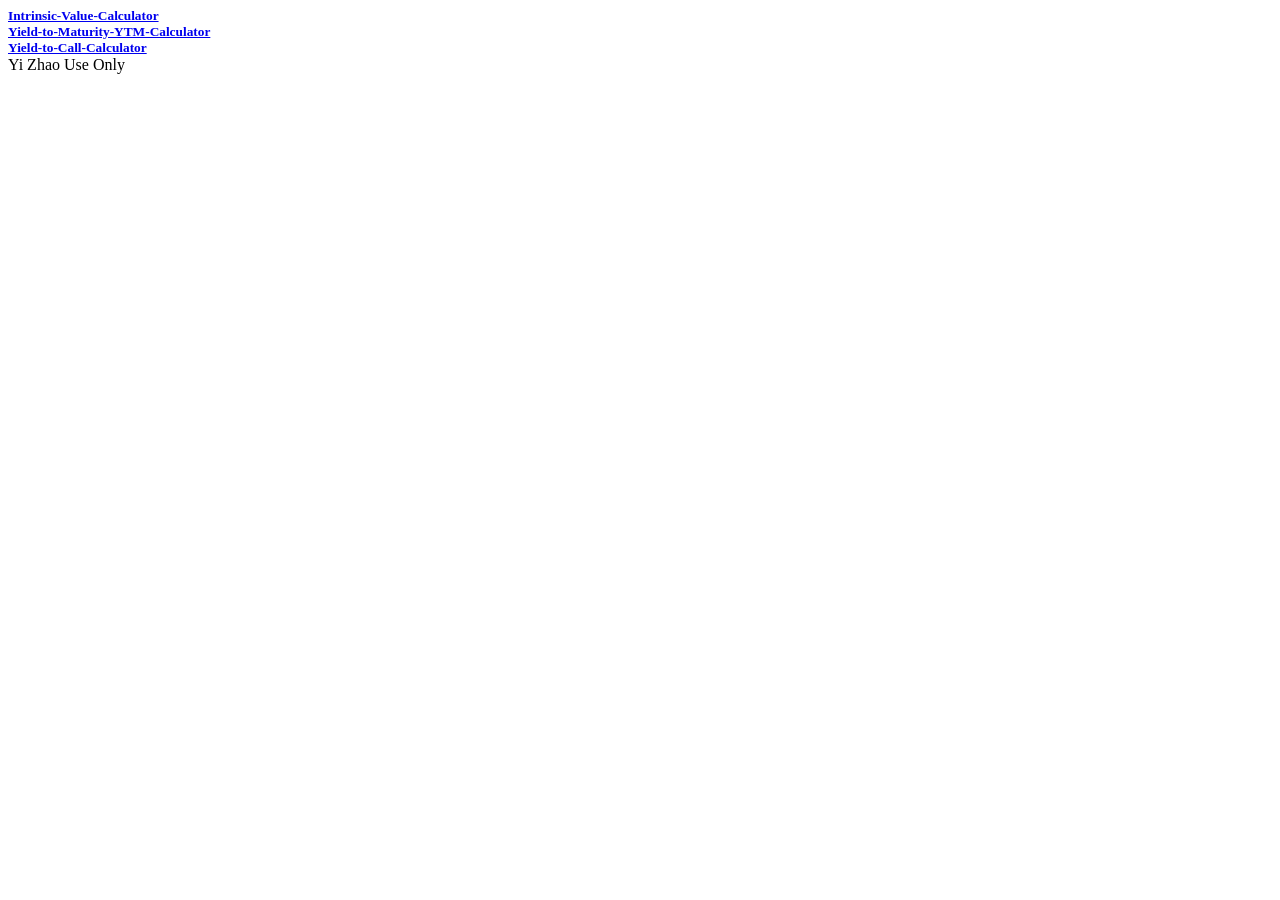
==== src/main/webapp/static/html/index.html @ a7db3206 "added Yield to Call" ====
<html ng-app="myApp" ng-app lang="en">
<head>
    <meta charset="utf-8">
    <style type="text/css">
        ul > li, a {
            cursor: pointer;
        }
    </style>
    <title>UI to do DB patch</title>
    <base href="/pdeui/">
</head>
<body>
<a id="fbtop"></a>
<div class="navbar navbar-default" id="navbar">
    <div class="container" id="navbar-container">
        <div class="navbar-header">
            <a href="adobe" class="navbar-brand">
                <small>
                    <b>Intrinsic-Value-Calculator</b>
                </small>
            </a>
        </div>

        <div class="navbar-header">
            <a href="dbm" class="navbar-brand">
                <small>
                    <b>Yield-to-Maturity-YTM-Calculator</b>
                </small>
            </a>
        </div>

        <div class="navbar-header">
            <a href="derive-conversion" class="navbar-brand">
                <small>
                    <b>Yield-to-Call-Calculator</b>
                </small>
            </a>
        </div>

        <div class="navbar-header pull-right" role="navigation">
            Yi Zhao Use Only
        </div>


        <!--<div class="form-actions">-->
        <!--<a href="register" class="btn btn-link">Register</a>-->
        <!--</div>-->
    </div>
</div>

<div>
    <div class="container">
        <br/>
        <br/>
        <div ng-view="" id="ng-view"></div>

    </div>
</div>

<link rel="stylesheet" href="webjars/bootstrap/3.3.6/css/bootstrap.css">
<script src="http://code.jquery.com/jquery-1.11.0.min.js"></script> <!-- add this one for "var restrictedPage = $.inArray" in index.html page -->
<script src="webjars/angularjs/1.5.2/angular.js"></script>
<script src="webjars/angularjs/1.5.2/angular-resource.js"></script>
<script src="webjars/angularjs/1.5.2/angular-route.js"></script>
<script src="webjars/angularjs/1.5.2/angular-cookies.js"></script>
<script src="webjars/angular-md5/0.1.8/angular-md5.js"></script>

<!--main-->
<script src="static/js/app.js"></script>

<!--Config-->
<script src="static/js/config/routeConfig.js"></script>

<!--services-->
<script src="static/js/service/pixelmapping/pixelmapping.service.js"></script>

<!--Controllers-->
<script src="static/js/controller/pixelmapping/adobe.controller.js"></script>
<script src="static/js/controller/pixelmapping/drive-conversion.controller.js"></script>
<script src="static/js/controller/pixelmapping/dbm.controller.js"></script>

</body>
</html>
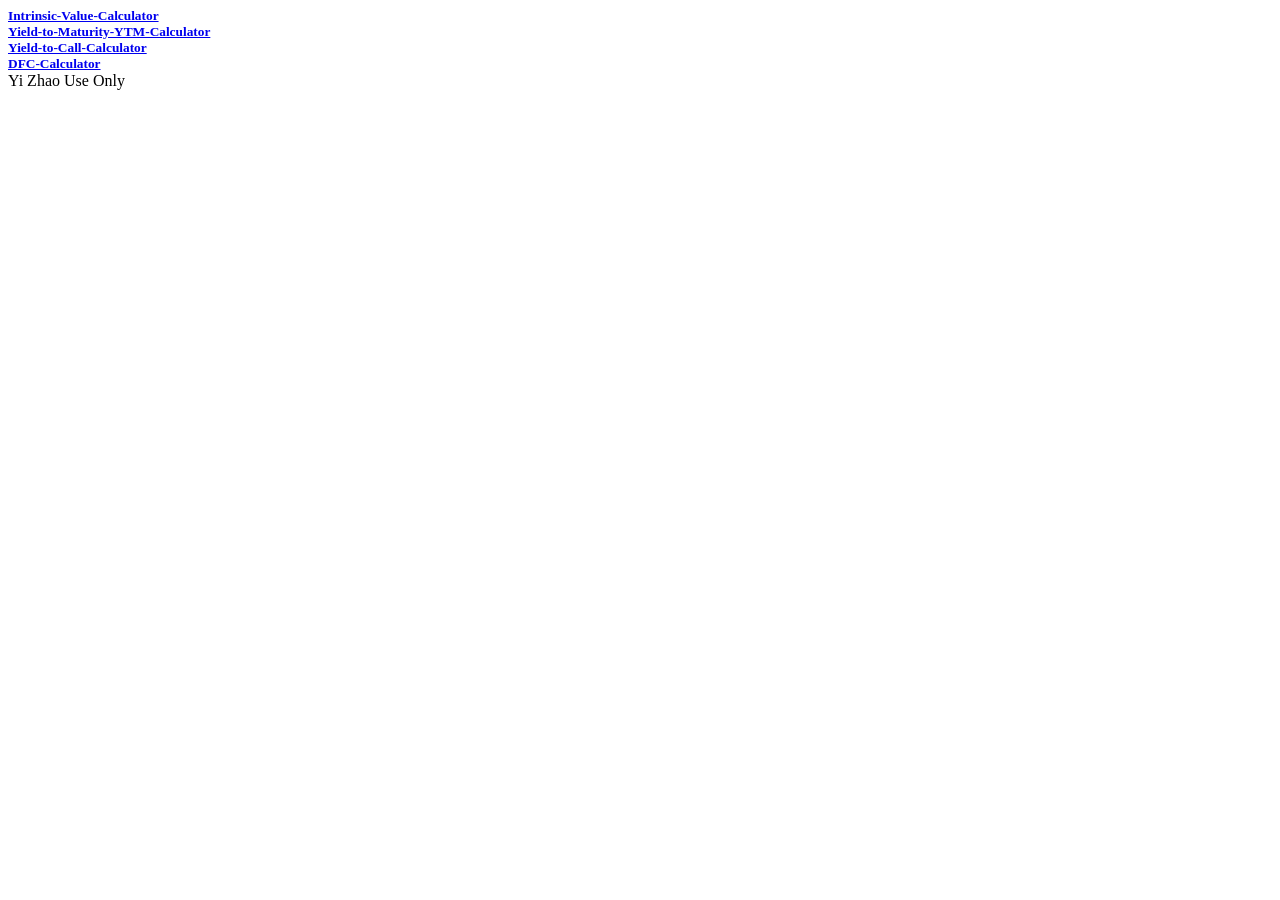
==== commit dd33e91e: "1" ====
--- a/src/main/webapp/static/html/index.html
+++ b/src/main/webapp/static/html/index.html
@@ -33,6 +33,14 @@
             <a href="derive-conversion" class="navbar-brand">
                 <small>
                     <b>Yield-to-Call-Calculator</b>
+                </small>
+            </a>
+        </div>
+
+        <div class="navbar-header">
+            <a href="dfc-calculator" class="navbar-brand">
+                <small>
+                    <b>DFC-Calculator</b>
                 </small>
             </a>
         </div>
@@ -78,6 +86,7 @@
 <script src="static/js/controller/pixelmapping/adobe.controller.js"></script>
 <script src="static/js/controller/pixelmapping/drive-conversion.controller.js"></script>
 <script src="static/js/controller/pixelmapping/dbm.controller.js"></script>
+<script src="static/js/controller/pixelmapping/dcf.calculator.controller.js"></script>
 
 </body>
 </html>
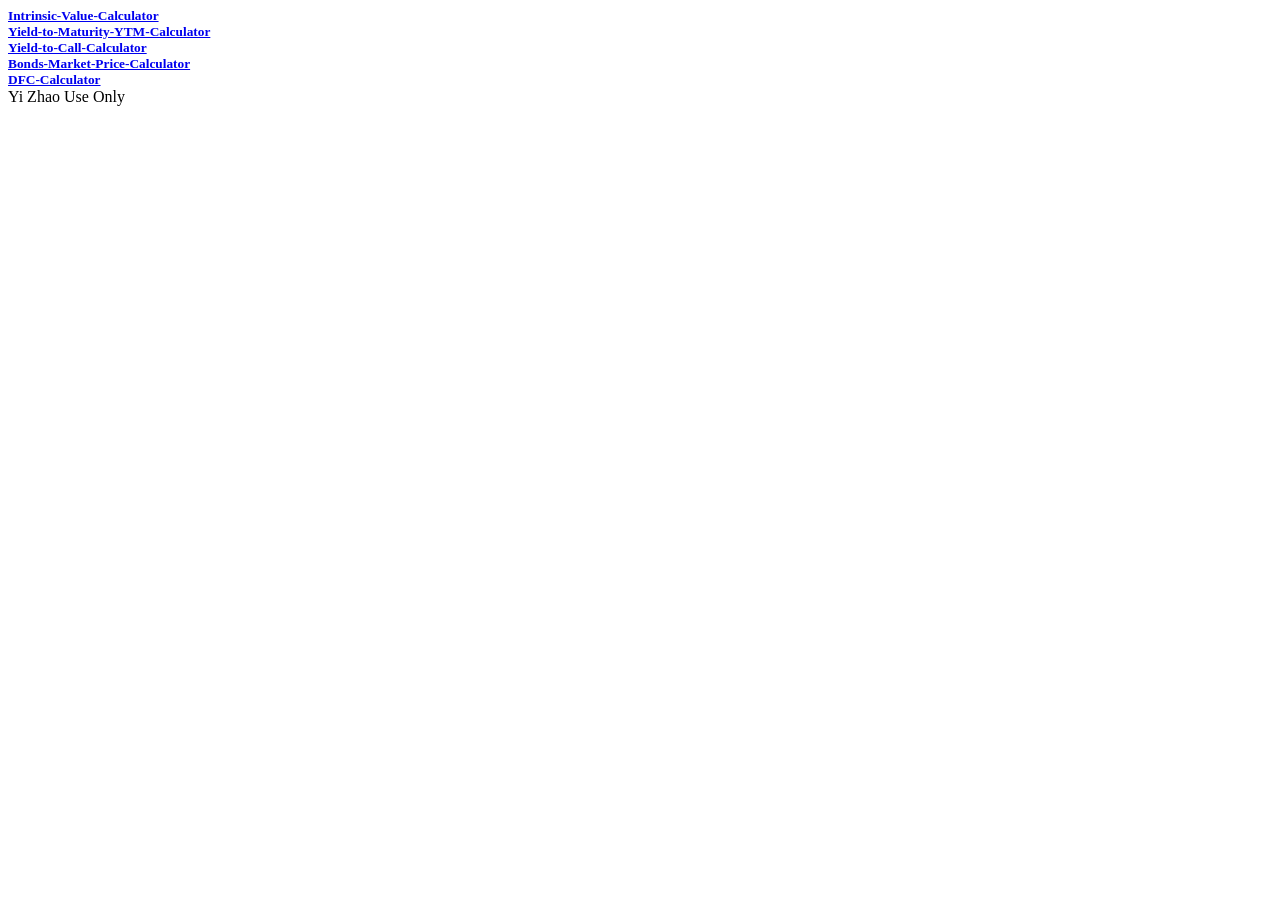
==== commit fb236568: "bondsMarketPriceCalculator" ====
--- a/src/main/webapp/static/html/index.html
+++ b/src/main/webapp/static/html/index.html
@@ -33,6 +33,14 @@
             <a href="derive-conversion" class="navbar-brand">
                 <small>
                     <b>Yield-to-Call-Calculator</b>
+                </small>
+            </a>
+        </div>
+
+        <div class="navbar-header">
+            <a href="bonds-market-price-calculator" class="navbar-brand">
+                <small>
+                    <b>Bonds-Market-Price-Calculator</b>
                 </small>
             </a>
         </div>
@@ -86,6 +94,7 @@
 <script src="static/js/controller/pixelmapping/adobe.controller.js"></script>
 <script src="static/js/controller/pixelmapping/drive-conversion.controller.js"></script>
 <script src="static/js/controller/pixelmapping/dbm.controller.js"></script>
+<script src="static/js/controller/pixelmapping/bonds-market-price.calculator.controller.js"></script>
 <script src="static/js/controller/pixelmapping/dcf.calculator.controller.js"></script>
 
 </body>
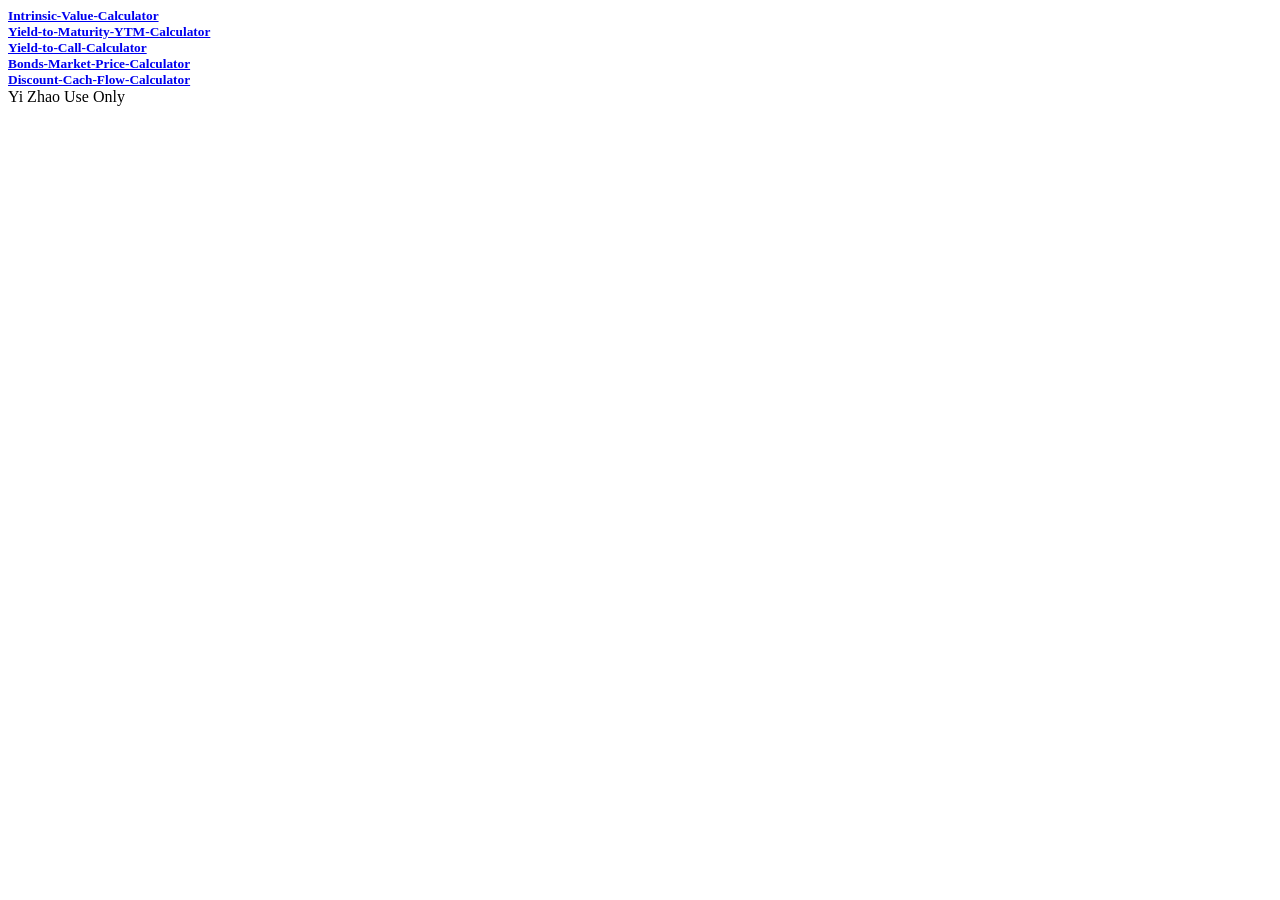
==== commit 2b254150: "1" ====
--- a/src/main/webapp/static/html/index.html
+++ b/src/main/webapp/static/html/index.html
@@ -7,14 +7,14 @@
         }
     </style>
     <title>UI to do DB patch</title>
-    <base href="/pdeui/">
+    <base href="/">
 </head>
 <body>
 <a id="fbtop"></a>
 <div class="navbar navbar-default" id="navbar">
     <div class="container" id="navbar-container">
         <div class="navbar-header">
-            <a href="adobe" class="navbar-brand">
+            <a href="intrinsic-value-calculator" class="navbar-brand">
                 <small>
                     <b>Intrinsic-Value-Calculator</b>
                 </small>
@@ -22,7 +22,7 @@
         </div>
 
         <div class="navbar-header">
-            <a href="dbm" class="navbar-brand">
+            <a href="yield-to-maturity" class="navbar-brand">
                 <small>
                     <b>Yield-to-Maturity-YTM-Calculator</b>
                 </small>
@@ -30,7 +30,7 @@
         </div>
 
         <div class="navbar-header">
-            <a href="derive-conversion" class="navbar-brand">
+            <a href="yield-to-call" class="navbar-brand">
                 <small>
                     <b>Yield-to-Call-Calculator</b>
                 </small>
@@ -48,7 +48,7 @@
         <div class="navbar-header">
             <a href="dfc-calculator" class="navbar-brand">
                 <small>
-                    <b>DFC-Calculator</b>
+                    <b>Discount-Cach-Flow-Calculator</b>
                 </small>
             </a>
         </div>
@@ -91,9 +91,9 @@
 <script src="static/js/service/pixelmapping/pixelmapping.service.js"></script>
 
 <!--Controllers-->
-<script src="static/js/controller/pixelmapping/adobe.controller.js"></script>
-<script src="static/js/controller/pixelmapping/drive-conversion.controller.js"></script>
-<script src="static/js/controller/pixelmapping/dbm.controller.js"></script>
+<script src="static/js/controller/pixelmapping/intrinsic-value.calculator.controller.js"></script>
+<script src="static/js/controller/pixelmapping/yield-to-call.calculator.controller.js"></script>
+<script src="static/js/controller/pixelmapping/yield-to-maturity.calculator.controller.js"></script>
 <script src="static/js/controller/pixelmapping/bonds-market-price.calculator.controller.js"></script>
 <script src="static/js/controller/pixelmapping/dcf.calculator.controller.js"></script>
 
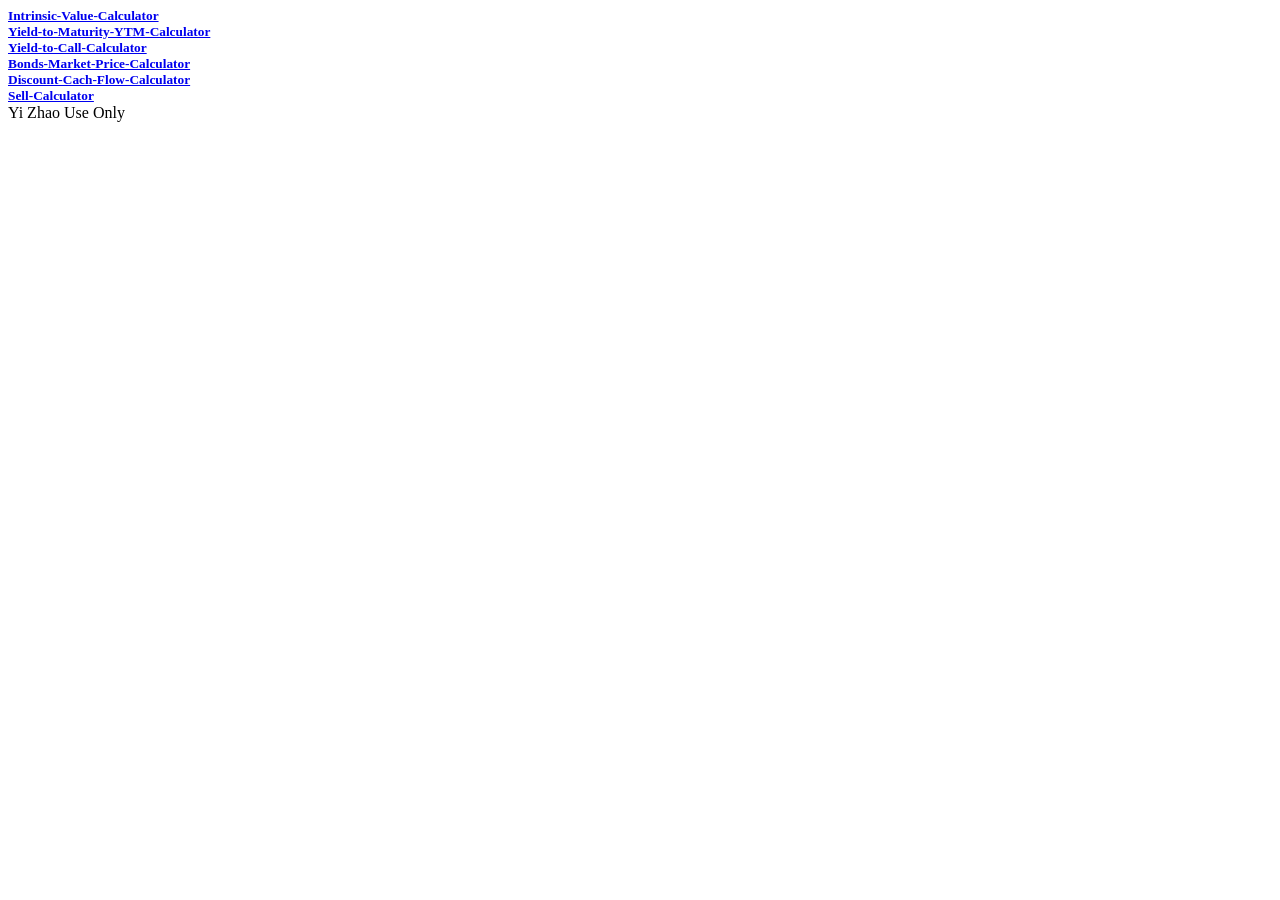
==== commit f8037929: "added sell calculator" ====
--- a/src/main/webapp/static/html/index.html
+++ b/src/main/webapp/static/html/index.html
@@ -6,7 +6,7 @@
             cursor: pointer;
         }
     </style>
-    <title>UI to do DB patch</title>
+    <title>Value Investing Calculators</title>
     <base href="/">
 </head>
 <body>
@@ -49,6 +49,14 @@
             <a href="dfc-calculator" class="navbar-brand">
                 <small>
                     <b>Discount-Cach-Flow-Calculator</b>
+                </small>
+            </a>
+        </div>
+
+        <div class="navbar-header">
+            <a href="sell-calculator" class="navbar-brand">
+                <small>
+                    <b>Sell-Calculator</b>
                 </small>
             </a>
         </div>
